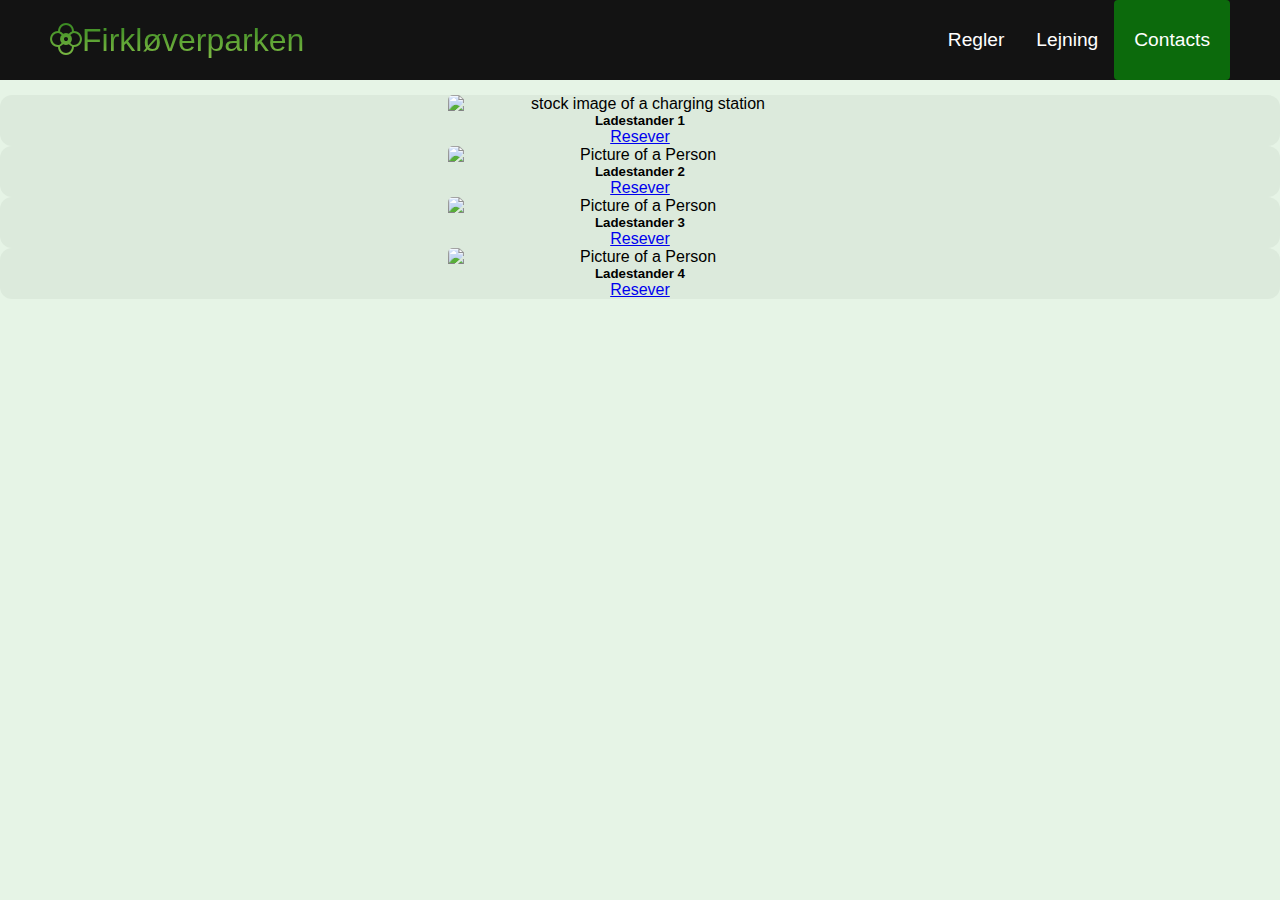
==== index.html @ 5371a2c7 "weehoo" ====
<!DOCTYPE html>
<html lang="en">

<head>
    <meta charset="UTF-8">
    <meta name="viewport" content="width=device-width, initial-scale=1.0">
    <link href="https://cdn.jsdelivr.net/npm/bootstrap@5.3.2/dist/css/bootstrap.min.css" rel="stylesheet"
          integrity="sha384-T3c6CoIi6uLrA9TneNEoa7RxnatzjcDSCmG1MXxSR1GAsXEV/Dwwykc2MPK8M2HN" crossorigin="anonymous">
    <link rel="stylesheet" href="https://cdn.jsdelivr.net/npm/bootstrap-icons@1.11.2/font/bootstrap-icons.min.css">
    <title>Forside</title>
    <link rel="stylesheet" href="style.css">
</head>

<body>

    <!-- navbar  -->
    <nav class="navbar">
        <div class="navbarContainer">

            <a href="/" id="navbarLogo"><i class="bi bi-flower2"></i></i>Firkløverparken</a>
            <div class="navbarToggle" id="mobileMenu">
                <span class="bar"></span>
                <span class="bar"></span>
                <span class="bar"></span>
            </div>
            <ul class="navbarMenu">
                <li class="navbarItem">
                    <a href="/index.html" class="navbarLinks">
                        Regler
                    </a>
                </li>
                <li class="navbarItem">
                    <a href="/" class="navbarLinks">
                        Lejning
                    </a>
                </li>
                <li class="navbarBtn">
                    <a href="/" class="button">
                        Contacts
                    </a>
                </li>
            </ul>
        </div>
    </nav>

    <!-- card container  -->
    <div class="container">
        <div class="row g-4">
            <div class="col-md-6 ">
                <div class="card">
                    <img src="/images/charger-charging-station-svgrepo-com.svg" class="card-img-top" alt="stock image of a charging station">
                    <div class="card-body">
                        <h5 class="card-title">Ladestander 1</h5>
                        <a href="#" class="btn btn-outline-primary">Resever</a>

                    </div>
                </div>
            </div>

            <div class="col-md-6">
                <div class="card">
                    <img src="/images/charger-charging-station-svgrepo-com.svg" class="card-img-top" alt="Picture of a Person">
                    <div class="card-body">
                        <h5 class="card-title">Ladestander 2</h5>
                        <a href="#" class="btn btn-outline-primary">Resever</a>
                    </div>
                </div>
            </div>

            <div class="col-md-6">
                <div class="card">
                    <img src="/images/charger-charging-station-svgrepo-com.svg" class="card-img-top" alt="Picture of a Person">
                    <div class="card-body">
                        <h5 class="card-title">Ladestander 3</h5>
                        <a href="#" class="btn btn-outline-primary">Resever</a>
                    </div>
                </div>
            </div>

            <div class="col-md-6">
                <div class="card">
                    <img src="/images/charger-charging-station-svgrepo-com.svg" class="card-img-top" alt="Picture of a Person">
                    <div class="card-body">
                        <h5 class="card-title">Ladestander 4</h5>
                        <a href="#" class="btn btn-outline-primary">Resever</a>
                    </div>
                </div>
            </div>
        </div>
    </div>

    <script src="app.js" defer></script>
    <script src="https://cdn.jsdelivr.net/npm/bootstrap@5.3.2/dist/js/bootstrap.bundle.min.js"
            integrity="sha384-C6RzsynM9kWDrMNeT87bh95OGNyZPhcTNXj1NW7RuBCsyN/o0jlpcV8Qyq46cDfL"
            crossorigin="anonymous"></script>
</body>

</html>
---- style.css ----
body {
    background: #E6F4E6;
}

* {
    box-sizing: border-box;
    margin: 0;
    padding: 0;
    font-family: 'Kumbh sans', sans-serif;
}

.navbar {
    background: #131313;
    height: 80px;
    display: flex;
    justify-content: center;
    align-items: center;
    font-size: 1.2rem;
    position: sticky;
    top: 0;
    z-index: 999;
}

.navbarContainer {
    display: flex;
    justify-content: space-between;
    height: 80px;
    z-index: 1;
    width: 100%;
    max-width: 1300px;
    margin: 0 auto;
    padding: 0 50px;
}

#navbarLogo {
    background-color: #0c6a0c;
    background-image: linear-gradient(to top, #8bc34b 20%, #0c6a0c 100%);
    background-size: 100%;
    -webkit-background-clip: text;
    -moz-background-clip: text;
    -webkit-text-fill-color: transparent;
    -moz-text-fill-color: transparent;
    display: flex;
    align-items: center;
    cursor: pointer;
    text-decoration: none;
    font-size: 2rem;
}

.navbarMenu {
    display: flex;
    align-items: center;
    list-style: none;
    text-align: center;
}

.navbarItem {
    height: 80px;
}

.navbarLinks {
    color: #fff;
    display: flex;
    align-items: center;
    justify-items: center;
    text-decoration: none;
    padding: 0 1rem;
    height: 100%;
}

.navbarBtn {
    display: flex;
    justify-content: center;
    align-items: center;
    text-decoration: none;
    padding: 10px 20px;
    height: 100%;
    width: 100%;
    border: none;
    outline: none;
    border-radius: 4px;
    background: #0c6a0c;
    color: #fff;
}

a.button {
    text-decoration: none;
    color: #fff;
    height: 100%;
    width: 100%;
    padding: 0;
    margin: 0;
    display: flex;
    justify-content: center;
    align-items: center;
}

    a.button:hover {
        color: #000;
    }

    a.button:hover, li.navbarBtn {
        transition: 0.3s ease;
    }

.navbarBtn:hover {
    background: #CBB9A8;
    color: #000;
    transition: all 0.3s ease;
}

.navbarLinks:hover {
    color: #0c6a0c;
    transition: all 0.3s ease;
}

@media screen and (max-width:960px) {
    .navbarContainer {
        display: flex;
        justify-content: space-between;
        height: 80px;
        z-index: 1;
        width: 100%;
        max-width: 1300px;
        padding: 0;
    }

    .navbarMenu {
        display: grid;
        grid-template-columns: auto;
        margin: 0;
        width: 100%;
        position: absolute;
        top: -1000px;
        opacity: 0;
        transition: all 0.5s ease;
        height: 50vh;
        z-index: -1;
        background: #131313;
    }

        .navbarMenu.active {
            background: #131313;
            top: 100%;
            opacity: 1;
            transition: all 0.5s ease;
            z-index: 99;
            height: 50vh;
            font-size: 1.6rem;
            padding: 0;
        }

    #navbarLogo {
        padding-left: 25px;
    }

    .navbarToggle .bar {
        width: 25px;
        height: 3px;
        margin: 5px auto;
        transition: all 0.5s ease;
        background: #fff;
    }

    .navbarItem {
        width: 100%;
    }

    .navbarLinks {
        text-align: center;
        padding: 2rem;
        width: 100%;
        display: table;
    }

    #mobileMenu {
        position: absolute;
        top: 20%;
        right: 5%;
        transform: translate(5%,20%);
    }

    .navbarBtn {
        padding: 2rem;
    }

    .button {
        display: flex;
        justify-content: center;
        width: 100%;
        height: 100%;
        margin: 0;
    }

    .navbarToggle .bar {
        display: block;
        cursor: pointer;
    }

    #mobileMenu.is-active .bar:nth-child(2) {
        opacity: 0;
    }

    #mobileMenu.is-active .bar:nth-child(1) {
        transform: translateY(8px) rotate(45deg);
    }

    #mobileMenu.is-active .bar:nth-child(3) {
        transform: translateY(-8px) rotate(-45deg);
    }
}

/* Cards css */


.container {
    margin-top: 15px;
}

.card .img-fit {
    aspect-ratio: 16/9;
    object-fit: cover;
}

.card {
    height: 100%;
    border: 0px solid #539a00;
    border-radius: 12px;
    background-color: #dceadc;
    text-align: center;
}

    .card img {
        display: block;
        margin: 0 auto;
    }

.card-img-top {
    border-radius: 5px 5px 0px 0px;
    width: 30%;
    height: 100%;
}

.card-body {
    display: flex;
    height: 100%;
    flex-direction: column;
    text-align: center;
}

.card-text {
    flex-grow: 1;
}


@media (max-width: 767.98px) {
    .card .img-fit {
        aspect-ratio: 1.45/1;
    }
}
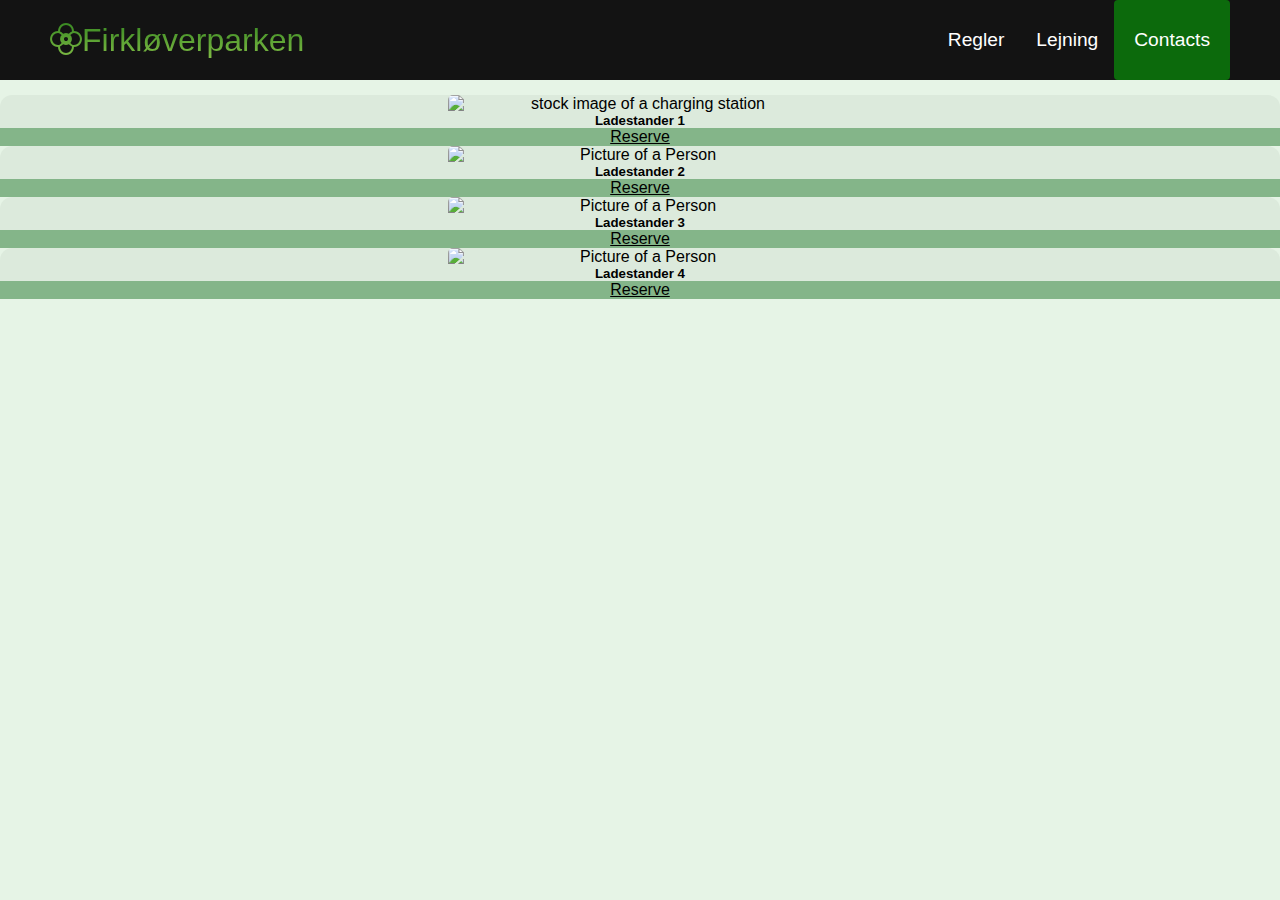
==== commit 338d3694: "wehoo" ====
--- a/index.html
+++ b/index.html
@@ -22,20 +22,21 @@
                 <span class="bar"></span>
                 <span class="bar"></span>
                 <span class="bar"></span>
+                
             </div>
             <ul class="navbarMenu">
                 <li class="navbarItem">
-                    <a href="/index.html" class="navbarLinks">
+                    <a href="/rules.html" class="navbarLinks">
                         Regler
                     </a>
                 </li>
                 <li class="navbarItem">
-                    <a href="/" class="navbarLinks">
+                    <a href="/booking.html" class="navbarLinks">
                         Lejning
                     </a>
                 </li>
                 <li class="navbarBtn">
-                    <a href="/" class="button">
+                    <a href="/contact.html" class="button">
                         Contacts
                     </a>
                 </li>
@@ -51,7 +52,7 @@
                     <img src="/images/charger-charging-station-svgrepo-com.svg" class="card-img-top" alt="stock image of a charging station">
                     <div class="card-body">
                         <h5 class="card-title">Ladestander 1</h5>
-                        <a href="#" class="btn btn-outline-primary">Resever</a>
+                        <a href="/booking.html" class="btn custom-btn">Reserve</a>
 
                     </div>
                 </div>
@@ -62,7 +63,7 @@
                     <img src="/images/charger-charging-station-svgrepo-com.svg" class="card-img-top" alt="Picture of a Person">
                     <div class="card-body">
                         <h5 class="card-title">Ladestander 2</h5>
-                        <a href="#" class="btn btn-outline-primary">Resever</a>
+                        <a href="/booking.html" class="btn custom-btn">Reserve</a>
                     </div>
                 </div>
             </div>
@@ -72,7 +73,7 @@
                     <img src="/images/charger-charging-station-svgrepo-com.svg" class="card-img-top" alt="Picture of a Person">
                     <div class="card-body">
                         <h5 class="card-title">Ladestander 3</h5>
-                        <a href="#" class="btn btn-outline-primary">Resever</a>
+                        <a href="/booking.html" class="btn custom-btn">Reserve</a>
                     </div>
                 </div>
             </div>
@@ -82,7 +83,7 @@
                     <img src="/images/charger-charging-station-svgrepo-com.svg" class="card-img-top" alt="Picture of a Person">
                     <div class="card-body">
                         <h5 class="card-title">Ladestander 4</h5>
-                        <a href="#" class="btn btn-outline-primary">Resever</a>
+                        <a href="/booking.html" class="btn custom-btn">Reserve</a>
                     </div>
                 </div>
             </div>
--- a/style.css
+++ b/style.css
@@ -253,7 +253,24 @@
     flex-grow: 1;
 }
 
-
+.custom-btn {
+    color: #000; /* Text color */
+    background-color: #84B589; /* Your custom color */
+
+  }
+.custom-btn:hover{
+    color: #fff;
+    background-color:#456F40;
+    
+}
+
+.formContainer{
+    background-color: #dceadc;
+    display: block;
+    flex-wrap: wrap;
+    text-align: center;
+    justify-content: center;
+}
 @media (max-width: 767.98px) {
     .card .img-fit {
         aspect-ratio: 1.45/1;
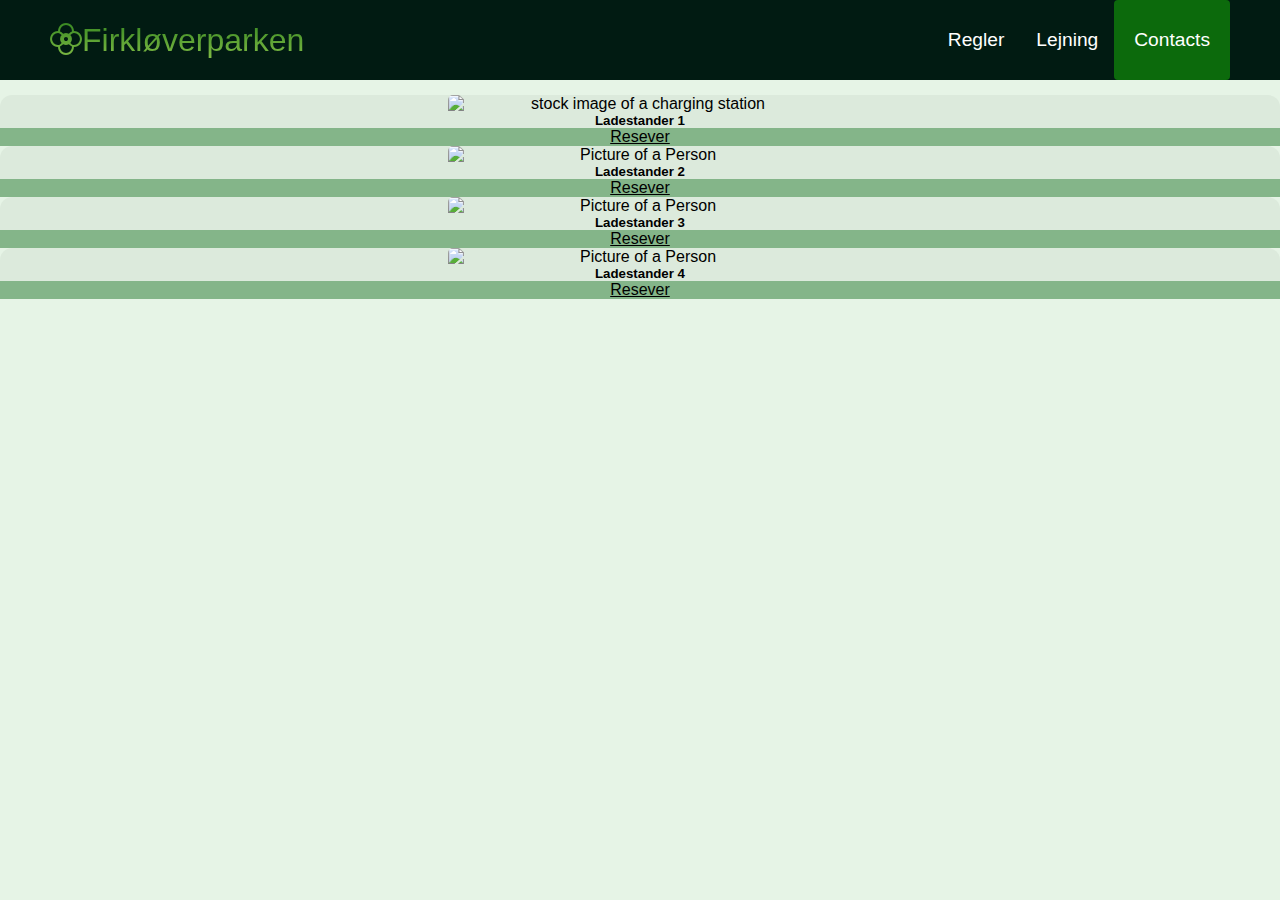
==== commit d5fe47f1: "more updates to site" ====
--- a/index.html
+++ b/index.html
@@ -52,7 +52,7 @@
                     <img src="/images/charger-charging-station-svgrepo-com.svg" class="card-img-top" alt="stock image of a charging station">
                     <div class="card-body">
                         <h5 class="card-title">Ladestander 1</h5>
-                        <a href="/booking.html" class="btn custom-btn">Reserve</a>
+                        <a href="/booking.html" class="btn custom-btn">Resever</a>
 
                     </div>
                 </div>
@@ -63,7 +63,7 @@
                     <img src="/images/charger-charging-station-svgrepo-com.svg" class="card-img-top" alt="Picture of a Person">
                     <div class="card-body">
                         <h5 class="card-title">Ladestander 2</h5>
-                        <a href="/booking.html" class="btn custom-btn">Reserve</a>
+                        <a href="/booking.html" class="btn custom-btn">Resever</a>
                     </div>
                 </div>
             </div>
@@ -73,7 +73,7 @@
                     <img src="/images/charger-charging-station-svgrepo-com.svg" class="card-img-top" alt="Picture of a Person">
                     <div class="card-body">
                         <h5 class="card-title">Ladestander 3</h5>
-                        <a href="/booking.html" class="btn custom-btn">Reserve</a>
+                        <a href="/booking.html" class="btn custom-btn">Resever</a>
                     </div>
                 </div>
             </div>
@@ -83,7 +83,7 @@
                     <img src="/images/charger-charging-station-svgrepo-com.svg" class="card-img-top" alt="Picture of a Person">
                     <div class="card-body">
                         <h5 class="card-title">Ladestander 4</h5>
-                        <a href="/booking.html" class="btn custom-btn">Reserve</a>
+                        <a href="/booking.html" class="btn custom-btn">Resever</a>
                     </div>
                 </div>
             </div>
--- a/style.css
+++ b/style.css
@@ -11,7 +11,7 @@
 }
 
 .navbar {
-    background: #131313;
+    background: #011b12;
     height: 80px;
     display: flex;
     justify-content: center;
@@ -141,7 +141,7 @@
     }
 
         .navbarMenu.active {
-            background: #131313;
+            background: #011b12;
             top: 100%;
             opacity: 1;
             transition: all 0.5s ease;
@@ -252,17 +252,31 @@
 .card-text {
     flex-grow: 1;
 }
-
+@media (max-width: 767.98px) {
+    .card .img-fit {
+        aspect-ratio: 1.45/1;
+    }
+}
+/* Buttons to reservate the charger */
 .custom-btn {
-    color: #000; /* Text color */
-    background-color: #84B589; /* Your custom color */
-
-  }
+    color: #000; 
+    background-color: #84B589; 
+    
+}
 .custom-btn:hover{
     color: #fff;
     background-color:#456F40;
     
 }
+/* booking */
+    input[type="text"],
+    input[type="adress"],
+    input[type="time"] {
+    border-radius: 5px; 
+    padding: 8px; 
+    margin: 5px 0; 
+    box-sizing: border-box; 
+  }
 
 .formContainer{
     background-color: #dceadc;
@@ -270,9 +284,41 @@
     flex-wrap: wrap;
     text-align: center;
     justify-content: center;
-}
-@media (max-width: 767.98px) {
-    .card .img-fit {
-        aspect-ratio: 1.45/1;
-    }
-}
+    margin-top:50px;
+    margin-left: auto;
+    margin-right: auto;
+    border-radius: 5px;
+    height: 400px;
+    width: 80%;
+}
+.formText{
+    margin-top: 10px;
+}
+ label {
+    display: block;
+    margin-bottom: 5px;
+}
+.reserveBtn{
+    color: #000; 
+    background-color: #84B589;
+    border-radius: 5px;
+    padding: 10px; 
+    cursor: pointer;
+}
+.reserveBtn:hover{
+    color: #fff;
+    background-color:#456F40;
+}
+
+.toggle-button {
+  padding: 10px;
+  margin: 5px;
+  background-color: #ddd;
+  border: none;
+  cursor: pointer;
+}
+
+.toggle-button.active {
+  background-color: #4CAF50;
+  color: white;
+}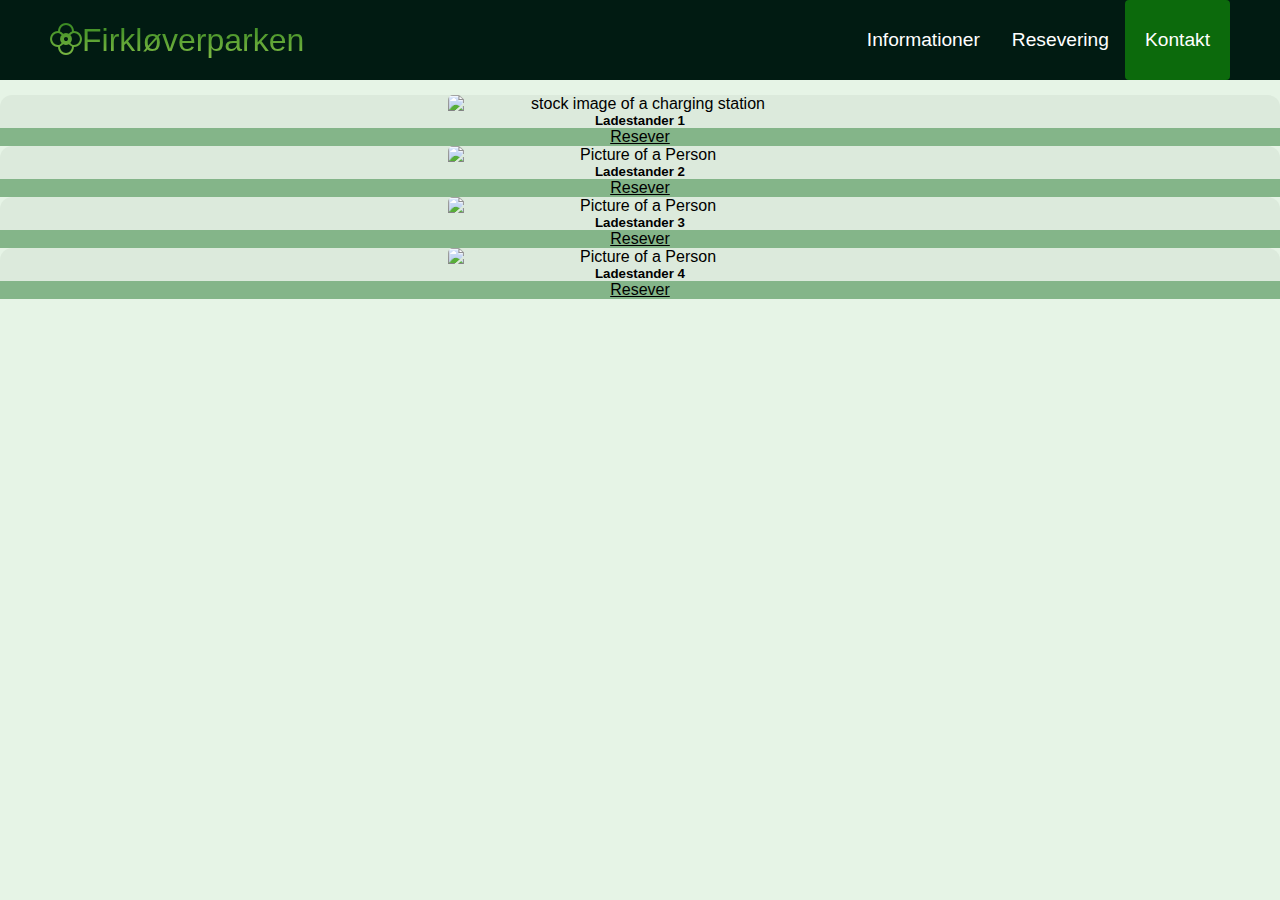
==== commit f85d5e4d: "updates" ====
--- a/index.html
+++ b/index.html
@@ -13,36 +13,36 @@
 
 <body>
 
-    <!-- navbar  -->
-    <nav class="navbar">
-        <div class="navbarContainer">
+  <!-- navbar  -->
+  <nav class="navbar">
+    <div class="navbarContainer">
 
-            <a href="/" id="navbarLogo"><i class="bi bi-flower2"></i></i>Firkløverparken</a>
-            <div class="navbarToggle" id="mobileMenu">
-                <span class="bar"></span>
-                <span class="bar"></span>
-                <span class="bar"></span>
-                
-            </div>
-            <ul class="navbarMenu">
-                <li class="navbarItem">
-                    <a href="/rules.html" class="navbarLinks">
-                        Regler
-                    </a>
-                </li>
-                <li class="navbarItem">
-                    <a href="/booking.html" class="navbarLinks">
-                        Lejning
-                    </a>
-                </li>
-                <li class="navbarBtn">
-                    <a href="/contact.html" class="button">
-                        Contacts
-                    </a>
-                </li>
-            </ul>
+        <a href="/index.html" id="navbarLogo"><i class="bi bi-flower2"></i></i>Firkløverparken</a>
+        <div class="navbarToggle" id="mobileMenu">
+            <span class="bar"></span>
+            <span class="bar"></span>
+            <span class="bar"></span>
         </div>
-    </nav>
+        <ul class="navbarMenu">
+            <li class="navbarItem">
+                <a href="/rules.html" class="navbarLinks">
+                    Informationer
+                </a>
+            </li>
+            <li class="navbarItem">
+                <a href="/booking.html" class="navbarLinks">
+                    Resevering
+                </a>
+            </li>
+            <li class="navbarBtn">
+                <a href="/contact.html" class="button">
+                    Kontakt
+                </a>
+            </li>
+        </ul>
+    </div>
+</nav>
+
 
     <!-- card container  -->
     <div class="container">
@@ -52,7 +52,7 @@
                     <img src="/images/charger-charging-station-svgrepo-com.svg" class="card-img-top" alt="stock image of a charging station">
                     <div class="card-body">
                         <h5 class="card-title">Ladestander 1</h5>
-                        <a href="/booking.html" class="btn custom-btn">Resever</a>
+                        <a href="/booking.html" class="btn custom-btn" id="charger1">Resever</a>
 
                     </div>
                 </div>
@@ -63,7 +63,7 @@
                     <img src="/images/charger-charging-station-svgrepo-com.svg" class="card-img-top" alt="Picture of a Person">
                     <div class="card-body">
                         <h5 class="card-title">Ladestander 2</h5>
-                        <a href="/booking.html" class="btn custom-btn">Resever</a>
+                        <a href="/booking.html" class="btn custom-btn" id="charger2">Resever</a>
                     </div>
                 </div>
             </div>
@@ -73,7 +73,7 @@
                     <img src="/images/charger-charging-station-svgrepo-com.svg" class="card-img-top" alt="Picture of a Person">
                     <div class="card-body">
                         <h5 class="card-title">Ladestander 3</h5>
-                        <a href="/booking.html" class="btn custom-btn">Resever</a>
+                        <a href="/booking.html" class="btn custom-btn" id="charger3">Resever</a>
                     </div>
                 </div>
             </div>
@@ -83,14 +83,14 @@
                     <img src="/images/charger-charging-station-svgrepo-com.svg" class="card-img-top" alt="Picture of a Person">
                     <div class="card-body">
                         <h5 class="card-title">Ladestander 4</h5>
-                        <a href="/booking.html" class="btn custom-btn">Resever</a>
+                        <a href="/booking.html" class="btn custom-btn" id="charger4">Resever</a>
                     </div>
                 </div>
             </div>
         </div>
     </div>
 
-    <script src="app.js" defer></script>
+    <script src="/JS/app.js" defer></script>
     <script src="https://cdn.jsdelivr.net/npm/bootstrap@5.3.2/dist/js/bootstrap.bundle.min.js"
             integrity="sha384-C6RzsynM9kWDrMNeT87bh95OGNyZPhcTNXj1NW7RuBCsyN/o0jlpcV8Qyq46cDfL"
             crossorigin="anonymous"></script>
--- a/style.css
+++ b/style.css
@@ -284,41 +284,66 @@
     flex-wrap: wrap;
     text-align: center;
     justify-content: center;
+    margin-top:15px;
+    margin-left: auto;
+    margin-right: auto;
+    border-radius: 5px;
+    height: 400px;
+    width: 80%;
+    padding-top: 15px;
+}
+.formText{
+    margin-top: 10px;
+}
+ label {
+    display: block;
+    margin-bottom: 5px;
+}
+.reserveBtn{
+    color: #000; 
+    background-color: #84B589;
+    border-radius: 5px;
+    padding: 10px; 
+    cursor: pointer;
+}
+.reserveBtn:hover{
+    color: #fff;
+    background-color:#456F40;
+}
+.reserveBtnContainer{
+    margin-top: 10px;
+}
+
+.toggle-button {
+  padding: 10px;
+  margin: 5px;
+  border-radius: 10px;
+  background-color: #ddd;
+  border: none;
+  cursor: pointer;
+}
+
+.toggle-button.active {
+  background-color: #4CAF50;
+  color: white;
+}
+
+
+/* Rules */
+
+.rulesContainer{
+    background-color: #dceadc;
+    display: block;
+    flex-wrap: wrap;
+    text-align: center;
+    justify-content: center;
     margin-top:50px;
     margin-left: auto;
     margin-right: auto;
     border-radius: 5px;
     height: 400px;
     width: 80%;
-}
-.formText{
-    margin-top: 10px;
-}
- label {
-    display: block;
-    margin-bottom: 5px;
-}
-.reserveBtn{
-    color: #000; 
-    background-color: #84B589;
-    border-radius: 5px;
-    padding: 10px; 
-    cursor: pointer;
-}
-.reserveBtn:hover{
-    color: #fff;
-    background-color:#456F40;
-}
-
-.toggle-button {
-  padding: 10px;
-  margin: 5px;
-  background-color: #ddd;
-  border: none;
-  cursor: pointer;
-}
-
-.toggle-button.active {
-  background-color: #4CAF50;
-  color: white;
+    padding-left: 50px;
+    padding-right: 50px;
+    padding-top: 35px;
 }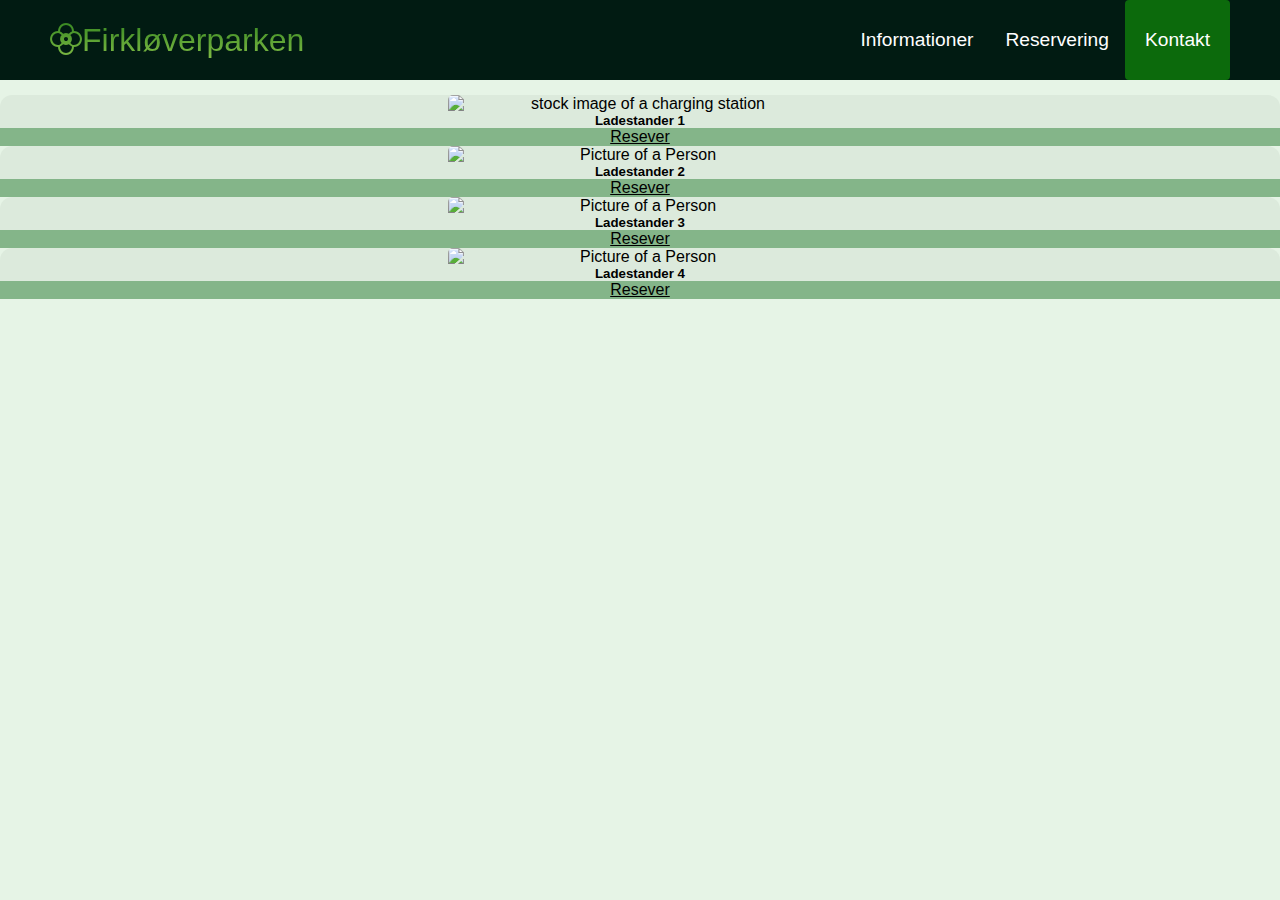
==== commit 5303ed0c: "changes" ====
--- a/index.html
+++ b/index.html
@@ -1,5 +1,5 @@
 <!DOCTYPE html>
-<html lang="en">
+<html lang="da-dk">
 
 <head>
     <meta charset="UTF-8">
@@ -31,7 +31,7 @@
             </li>
             <li class="navbarItem">
                 <a href="/booking.html" class="navbarLinks">
-                    Resevering
+                    Reservering
                 </a>
             </li>
             <li class="navbarBtn">
@@ -41,6 +41,7 @@
             </li>
         </ul>
     </div>
+</nav>
 </nav>
 
 
--- a/style.css
+++ b/style.css
@@ -288,7 +288,7 @@
     margin-left: auto;
     margin-right: auto;
     border-radius: 5px;
-    height: 400px;
+    height: 450px;
     width: 80%;
     padding-top: 15px;
 }
@@ -341,7 +341,7 @@
     margin-left: auto;
     margin-right: auto;
     border-radius: 5px;
-    height: 400px;
+    height: 620px;
     width: 80%;
     padding-left: 50px;
     padding-right: 50px;
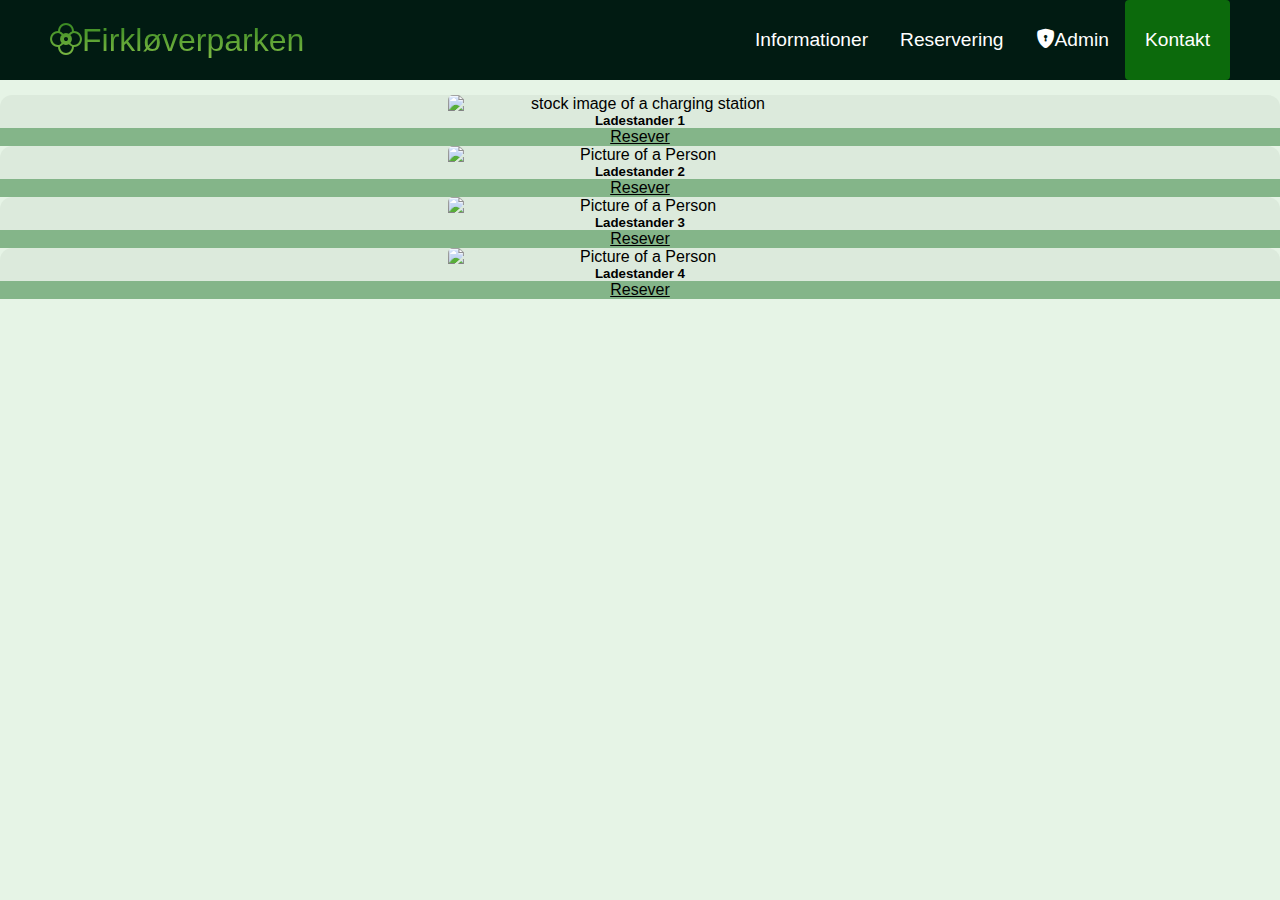
==== commit 01003503: "added lots of stuff" ====
--- a/index.html
+++ b/index.html
@@ -13,36 +13,39 @@
 
 <body>
 
-  <!-- navbar  -->
-  <nav class="navbar">
-    <div class="navbarContainer">
+    <!-- navbar  -->
+    <nav class="navbar">
+        <div class="navbarContainer">
+      
+            <a href="/index.html" id="navbarLogo"><i class="bi bi-flower2"></i></i>Firkløverparken</a>
+            <div class="navbarToggle" id="mobileMenu">
+                <span class="bar"></span>
+                <span class="bar"></span>
+                <span class="bar"></span>
+            </div>
+            <ul class="navbarMenu">
+                <li class="navbarItem">
+                    <a href="/rules.html" class="navbarLinks">
+                        Informationer
+                      </a>
+                  </li>
+                  <li class="navbarItem">
+                      <a href="/booking.html" class="navbarLinks">
+                          Reservering
+                      </a>
+                  </li>
+                  <li class="navbarItem">
+                      <a href="/admin.html" class="navbarLinks"><i class="bi bi-shield-lock-fill"></i> Admin</a>
+                  </li>
+                <li class="navbarBtn">
+                    <a href="/contact.html" class="button">
+                        Kontakt
+                    </a>
+                </li>
+            </ul>
+        </div>
+</nav>
 
-        <a href="/index.html" id="navbarLogo"><i class="bi bi-flower2"></i></i>Firkløverparken</a>
-        <div class="navbarToggle" id="mobileMenu">
-            <span class="bar"></span>
-            <span class="bar"></span>
-            <span class="bar"></span>
-        </div>
-        <ul class="navbarMenu">
-            <li class="navbarItem">
-                <a href="/rules.html" class="navbarLinks">
-                    Informationer
-                </a>
-            </li>
-            <li class="navbarItem">
-                <a href="/booking.html" class="navbarLinks">
-                    Reservering
-                </a>
-            </li>
-            <li class="navbarBtn">
-                <a href="/contact.html" class="button">
-                    Kontakt
-                </a>
-            </li>
-        </ul>
-    </div>
-</nav>
-</nav>
 
 
     <!-- card container  -->
--- a/style.css
+++ b/style.css
@@ -346,4 +346,92 @@
     padding-left: 50px;
     padding-right: 50px;
     padding-top: 35px;
+}
+/* admin page */
+#adminLogo{
+    background-color: #fff;
+    background-size: 100%;
+    -webkit-background-clip: text;
+    -moz-background-clip: text;
+    -webkit-text-fill-color: transparent;
+    -moz-text-fill-color: transparent;
+    display: flex;
+    align-items: center;
+    cursor: pointer;
+    text-decoration: none;
+    justify-content: center;
+    font-size: 25px;
+    padding-bottom: 0;
+}
+#adminBar{
+    padding-top: 40px;
+}
+
+
+.informationContainer{
+    width: 80%;
+    border: 5px solid;
+    border-radius: 10px;
+    margin-bottom: 0;
+    padding-bottom: 0px;
+}
+
+@import url(https://fonts.googleapis.com/css?family=Open+Sans:400,600);
+
+*, *:before, *:after {
+  margin: 0;
+  padding: 0;
+  box-sizing: border-box;
+}
+table {
+  background: #dceadc;
+  border-radius: 0.25em;
+  border-collapse: collapse;
+  margin: 1em;
+}
+th {
+  border-bottom: 1px solid #364043;
+  color: #2f933c;
+  font-size: 0.85em;
+  font-weight: 600;
+  padding: 0.5em 1em;
+  text-align: left;
+}
+td {
+  color: #131313;
+  font-weight: 400;
+  padding: 0.65em 1em;
+}
+.disabled td {
+  color: #4F5F64;
+}
+tbody tr {
+  transition: background 0.25s ease;
+}
+tbody tr:hover {
+  background: #95cd56;
+}
+.editBtn{
+    color: #000; 
+    background-color: #84B589;
+    border-radius: 5px;
+    padding: 10px; 
+    cursor: pointer;
+}
+.editBtn:hover{
+    color: #fff;
+    background-color:#456F40;
+    transition: all 0.3s ease;
+}
+.deleteBtn{
+    color: #000; 
+    background-color: #ffadb3;
+    border-radius: 5px;
+    padding: 10px; 
+    cursor: pointer;
+}
+.deleteBtn:hover{
+    color: #fff;
+    background-color:#b0305f;
+    transition: all 0.3s ease;
 }